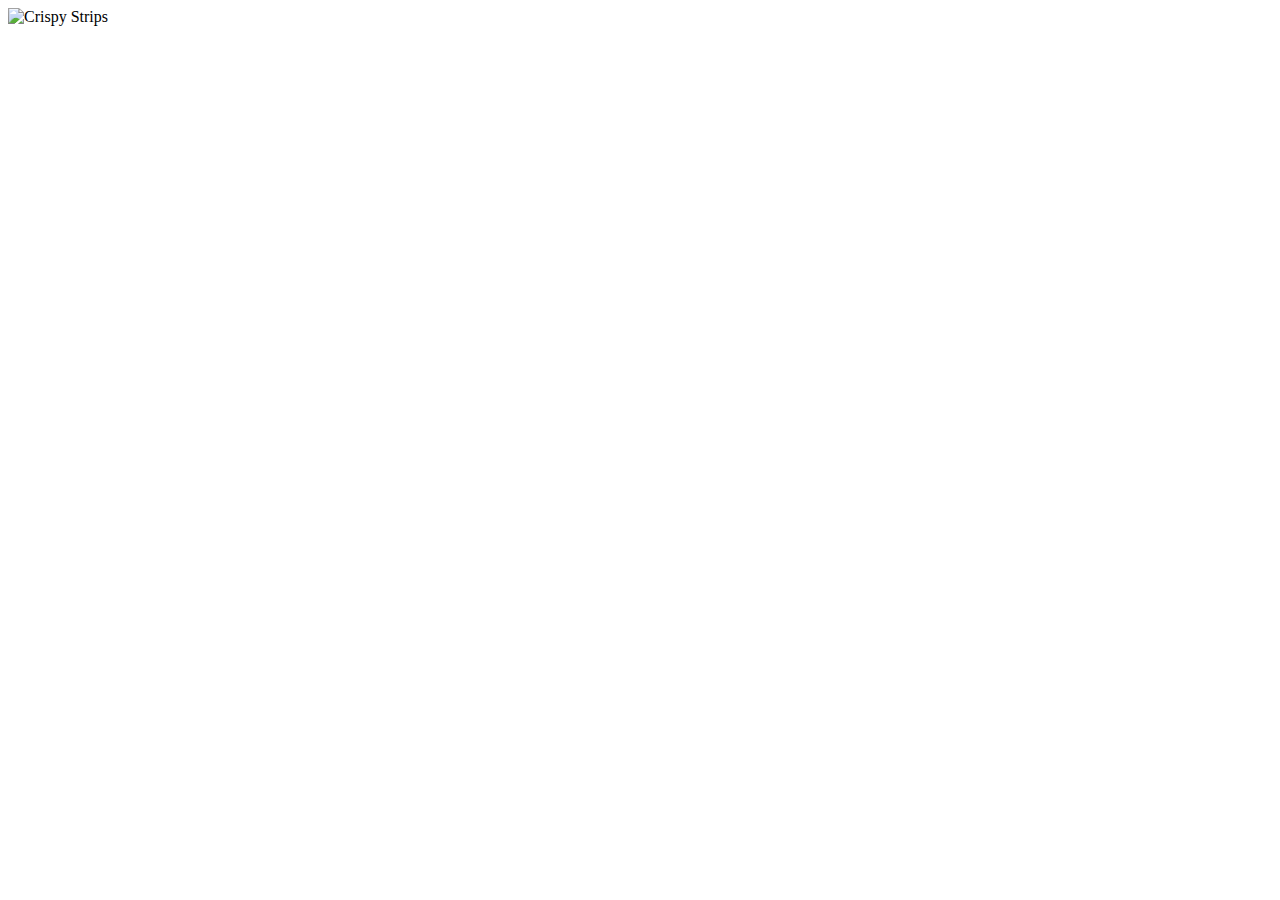
==== recipes/crispy.html @ 98ec69c1 "Add new recipes" ====
<!DOCTYPE html>
<html lang="en">
<head>
    <meta charset="UTF-8">
    <meta http-equiv="X-UA-Compatible" content="IE=edge">
    <meta name="viewport" content="width=device-width, initial-scale=1.0">
    <title>Document</title>
</head>
<body>
    <img src="https://www.licious.in/blog/wp-content/uploads/2020/12/Chicken-Strips.jpg" alt="Crispy Strips" >
    
</body>
</html>
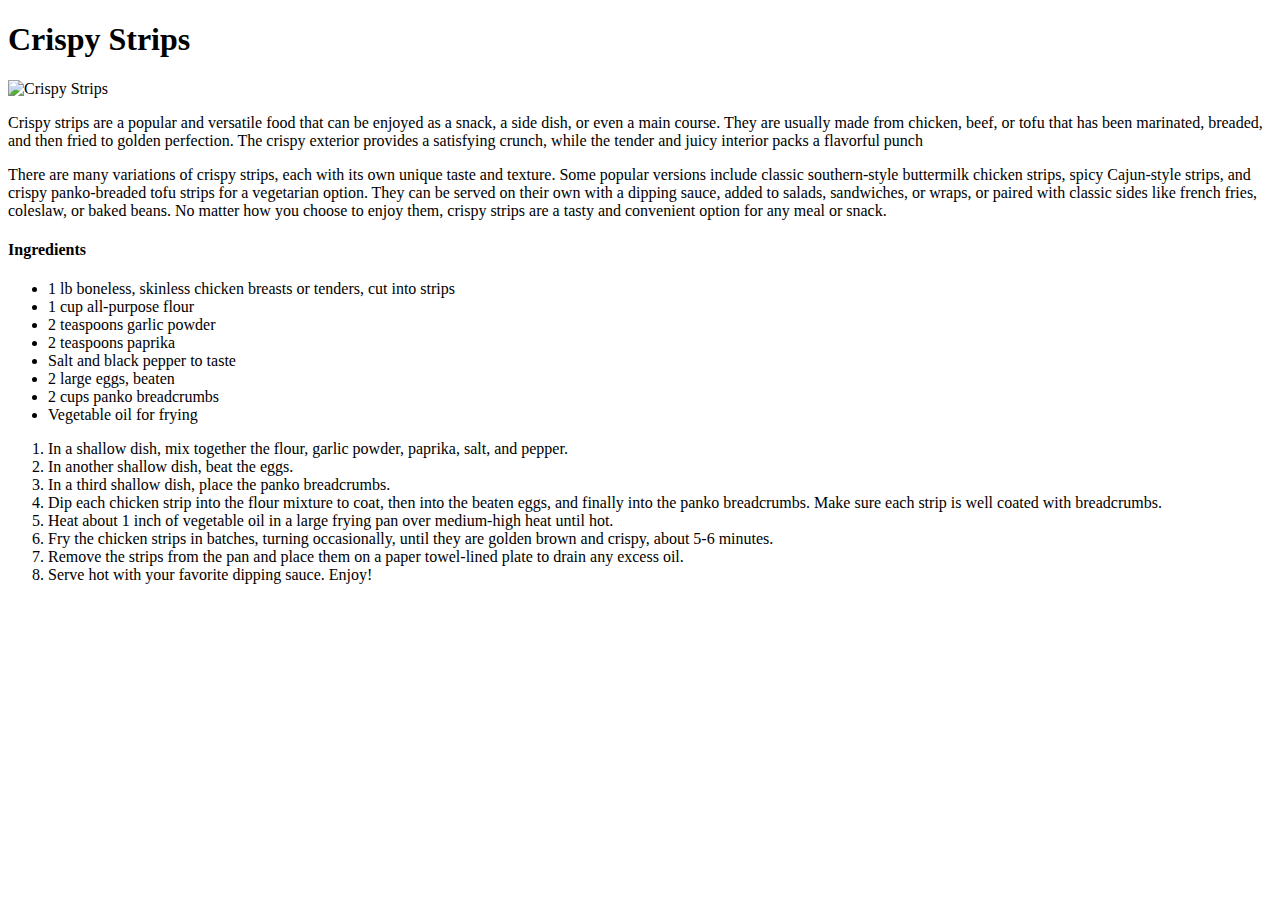
==== commit 6d4fd428: "Finish all recipes" ====
--- a/recipes/crispy.html
+++ b/recipes/crispy.html
@@ -7,7 +7,30 @@
     <title>Document</title>
 </head>
 <body>
+    <h1>Crispy Strips</h1>
     <img src="https://www.licious.in/blog/wp-content/uploads/2020/12/Chicken-Strips.jpg" alt="Crispy Strips" >
-    
+    <p>Crispy strips are a popular and versatile food that can be enjoyed as a snack, a side dish, or even a main course. They are usually made from chicken, beef, or tofu that has been marinated, breaded, and then fried to golden perfection. The crispy exterior provides a satisfying crunch, while the tender and juicy interior packs a flavorful punch</p>
+    <p>There are many variations of crispy strips, each with its own unique taste and texture. Some popular versions include classic southern-style buttermilk chicken strips, spicy Cajun-style strips, and crispy panko-breaded tofu strips for a vegetarian option. They can be served on their own with a dipping sauce, added to salads, sandwiches, or wraps, or paired with classic sides like french fries, coleslaw, or baked beans. No matter how you choose to enjoy them, crispy strips are a tasty and convenient option for any meal or snack.</p>
+    <h4>Ingredients</h4>
+    <ul>
+        <li>1 lb boneless, skinless chicken breasts or tenders, cut into strips</li>
+        <li>1 cup all-purpose flour</li>
+        <li>2 teaspoons garlic powder</li>
+        <li>2 teaspoons paprika</li>
+        <li>Salt and black pepper to taste</li>
+        <li>2 large eggs, beaten</li>
+        <li>2 cups panko breadcrumbs</li>
+        <li>Vegetable oil for frying</li>
+    </ul>
+    <ol>
+        <li>In a shallow dish, mix together the flour, garlic powder, paprika, salt, and pepper.</li>
+        <li>In another shallow dish, beat the eggs.</li>
+        <li>In a third shallow dish, place the panko breadcrumbs.</li>
+        <li>Dip each chicken strip into the flour mixture to coat, then into the beaten eggs, and finally into the panko breadcrumbs. Make sure each strip is well coated with breadcrumbs.</li>
+        <li>Heat about 1 inch of vegetable oil in a large frying pan over medium-high heat until hot.</li>
+        <li>Fry the chicken strips in batches, turning occasionally, until they are golden brown and crispy, about 5-6 minutes.</li>
+        <li>Remove the strips from the pan and place them on a paper towel-lined plate to drain any excess oil.</li>
+        <li>Serve hot with your favorite dipping sauce. Enjoy!</li>
+    </ol>
 </body>
 </html>